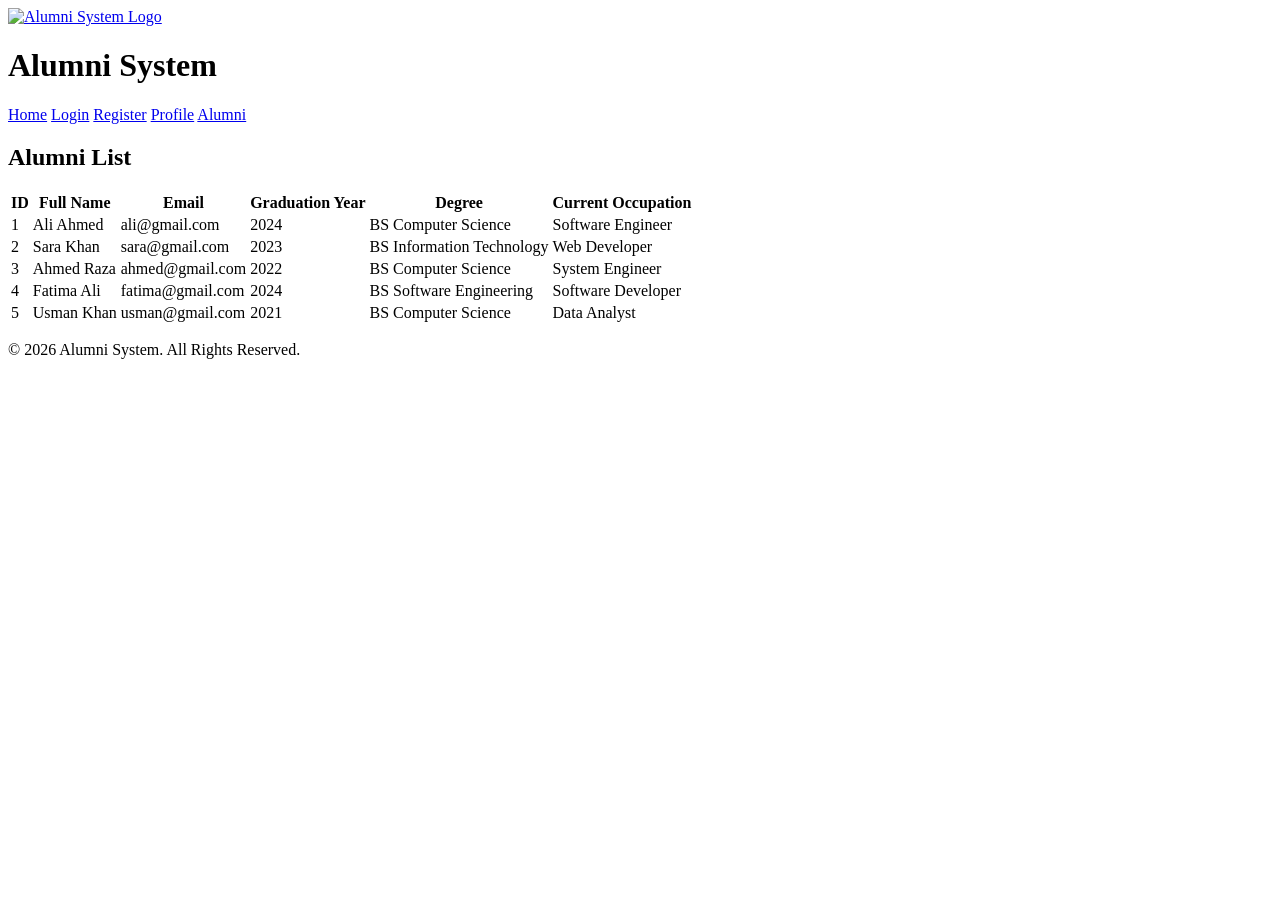
==== pages/alumni.html @ 2e616f75 "Add new alumni pages and update existing pages" ====
<!doctype html>
<html lang="en">

<head>
  <link rel="stylesheet" href="css/style.css">
  <meta charset="UTF-8">
  <meta name="viewport" content="width=device-width, initial-scale=1.0">
  <title>Alumni System - Alumni</title>
</head>

<body>

 <div class="header">

   <div class="logo">
     <a href="index.html">
       <img src="images/logo-white.png" alt="Alumni System Logo">
     </a>

     <h1>Alumni System</h1>
   </div>

   <div class="navigation">
     <a href="index.html">Home</a>
     <a href="login.html">Login</a>
     <a href="register.html">Register</a>
     <a href="profile.html">Profile</a>
     <a href="alumni.html">Alumni</a>
   </div>

 </div>

  <div class="alumni-container">

    <h2>Alumni List</h2>

<table>

  <tr>
    <th>ID</th>
    <th>Full Name</th>
    <th>Email</th>
    <th>Graduation Year</th>
    <th>Degree</th>
    <th>Current Occupation</th>
  </tr>

  <tr>
    <td>1</td>
    <td>Ali Ahmed</td>
    <td>ali@gmail.com</td>
    <td>2024</td>
    <td>BS Computer Science</td>
    <td>Software Engineer</td>
  </tr>

  <tr>
    <td>2</td>
    <td>Sara Khan</td>
    <td>sara@gmail.com</td>
    <td>2023</td>
    <td>BS Information Technology</td>
    <td>Web Developer</td>
  </tr>

  <tr>
    <td>3</td>
    <td>Ahmed Raza</td>
    <td>ahmed@gmail.com</td>
    <td>2022</td>
    <td>BS Computer Science</td>
    <td>System Engineer</td>
  </tr>

  <tr>
    <td>4</td>
    <td>Fatima Ali</td>
    <td>fatima@gmail.com</td>
    <td>2024</td>
    <td>BS Software Engineering</td>
    <td>Software Developer</td>
  </tr>

  <tr>
    <td>5</td>
    <td>Usman Khan</td>
    <td>usman@gmail.com</td>
    <td>2021</td>
    <td>BS Computer Science</td>
    <td>Data Analyst</td>
  </tr>

</table>


  </div>

  <div class="footer">
    <p>&copy; 2026 Alumni System. All Rights Reserved.</p>
  </div>

</body>

</html>
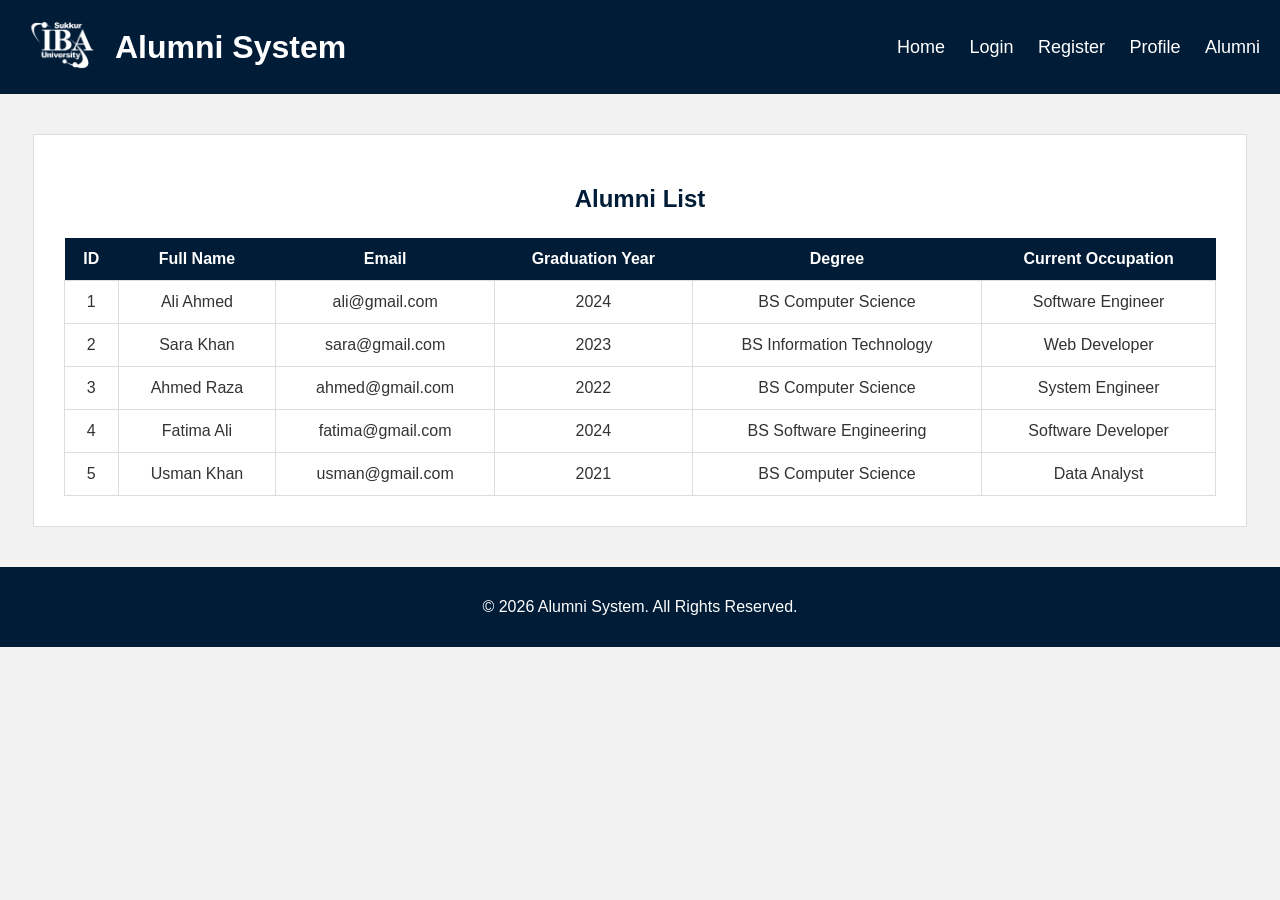
==== commit b5e98d37: "Update Alumni page" ====
--- a/pages/alumni.html
+++ b/pages/alumni.html
@@ -2,7 +2,7 @@
 <html lang="en">
 
 <head>
-  <link rel="stylesheet" href="css/style.css">
+  <link rel="stylesheet" href="../css/style.css">
   <meta charset="UTF-8">
   <meta name="viewport" content="width=device-width, initial-scale=1.0">
   <title>Alumni System - Alumni</title>
@@ -14,7 +14,7 @@
 
    <div class="logo">
      <a href="index.html">
-       <img src="images/logo-white.png" alt="Alumni System Logo">
+       <img src="../images/logo-white.png" alt="Alumni System Logo">
      </a>
 
      <h1>Alumni System</h1>
--- a/css/style.css
+++ b/css/style.css
@@ -0,0 +1,323 @@
+body {
+  font-family: Arial, sans-serif;
+  margin: 0;
+  background-color: #f2f2f2;
+  color: #333;
+}
+
+.header {
+  background-color: #011C37;
+  color: white;
+  padding: 20px;
+  display: flex;
+  justify-content: space-between;
+  align-items: center;
+}
+
+.header h1 {
+  margin: 0;
+}
+
+.logo {
+  display: flex;
+  align-items: center;
+}
+
+.logo img {
+  width: 85px;
+  height: 50px;
+  margin-right: 10px;
+}
+
+.logo h1 {
+  margin: 0;
+}
+
+.navigation a {
+  color: white;
+  text-decoration: none;
+  margin-left: 20px;
+  font-size: 18px;
+}
+
+.navigation a:hover {
+  text-decoration: underline;
+}
+
+.welcome {
+  background-color: white;
+  width: 80%;
+  margin: 30px auto;
+  padding: 20px;
+  border: 1px solid #ddd;
+}
+
+.welcome h2 {
+  color: #011C37;
+}
+
+.features {
+  background-color: white;
+  width: 80%;
+  margin: 30px auto;
+  padding: 20px;
+  border: 1px solid #ddd;
+}
+
+.features h2 {
+  color: #011C37;
+}
+
+.features li {
+  margin: 10px;
+}
+
+.join {
+  background-color: white;
+  width: 80%;
+  margin: 30px auto;
+  padding: 20px;
+  border: 1px solid #ddd;
+  text-align: center;
+}
+
+.join h2 {
+  color: #011C37;
+}
+
+button {
+  background-color: #011C37;
+  padding: 10px 20px;
+  margin: 10px;
+  border: none;
+}
+
+button a {
+  color: white;
+  text-decoration: none;
+  font-size: 16px;
+}
+
+button:hover {
+  background-color: #02345f;
+}
+
+.footer {
+  background-color: #011C37;
+  color: white;
+  text-align: center;
+  padding: 15px;
+  margin-top: 30px;
+}
+
+
+.register-container {
+  background-color: white;
+  width: 450px;
+  margin: 40px auto;
+  padding: 30px;
+  border: 1px solid #ddd;
+  text-align: center;
+}
+
+.register-container h2 {
+  color: #011C37;
+}
+
+.register-container label {
+  font-size: 16px;
+  font-weight: bold;
+}
+
+.register-container input[type="text"],
+.register-container input[type="email"],
+.register-container input[type="password"] {
+  width: 90%;
+  padding: 10px;
+  border: 1px solid #ccc;
+}
+
+.register-container input[type="submit"],
+.register-container input[type="reset"] {
+  background-color: #011C37;
+  color: white;
+  border: none;
+  padding: 10px 20px;
+  margin: 5px;
+  cursor: pointer;
+}
+
+.register-container input[type="submit"]:hover,
+.register-container input[type="reset"]:hover {
+  background-color: #02345f;
+}
+
+.register-container a {
+  color: #011C37;
+  text-decoration: none;
+}
+
+.register-container a:hover {
+  text-decoration: underline;
+}
+
+
+
+
+.login-container {
+  background-color: white;
+  width: 450px;
+  margin: 50px auto;
+  padding: 30px;
+  border: 1px solid #ddd;
+  text-align: center;
+}
+
+.login-container h2 {
+  color: #011C37;
+  font-size: 30px;
+}
+
+.login-container label {
+  font-weight: bold;
+}
+
+.login-container input[type="text"],
+.login-container input[type="password"] {
+  width: 90%;
+  padding: 12px;
+  border: 1px solid #ccc;
+}
+
+.login-container input[type="submit"],
+.login-container input[type="reset"] {
+  background-color: #011C37;
+  color: white;
+  border: none;
+  padding: 10px 25px;
+  margin: 5px;
+  cursor: pointer;
+}
+
+.login-container input[type="submit"]:hover,
+.login-container input[type="reset"]:hover {
+  background-color: #02345f;
+}
+
+.login-container a {
+  color: #011C37;
+  text-decoration: none;
+}
+
+.login-container a:hover {
+  text-decoration: underline;
+}
+
+
+
+
+
+.profile-container {
+  background-color: white;
+  width: 500px;
+  margin: 40px auto;
+  padding: 30px;
+  border: 1px solid #ddd;
+  text-align: center;
+}
+
+.profile-container img {
+  width: 150px;
+  height: 150px;
+  border-radius: 50%;
+  border: 3px solid #011C37;
+}
+
+.profile-container h2 {
+  color: #011C37;
+  margin-top: 20px;
+}
+
+.profile-info {
+  text-align: left;
+  margin-top: 20px;
+}
+
+.profile-info p {
+  padding: 10px;
+  margin: 0;
+  border-bottom: 1px solid #ddd;
+}
+
+.profile-info strong {
+  color: #011C37;
+}
+
+.profile-container button {
+  background-color: #011C37;
+  padding: 10px 20px;
+  margin-top: 20px;
+  border: none;
+}
+
+.profile-container button a {
+  color: white;
+  text-decoration: none;
+}
+
+.profile-container button:hover {
+  background-color: #02345f;
+}
+
+.profile-container img {
+  width: 150px;
+  height: 150px;
+  border-radius: 50%;
+  border: 3px solid #011C37;
+}
+
+
+
+.alumni-container {
+  background-color: white;
+  width: 90%;
+  margin: 40px auto;
+  padding: 30px;
+  border: 1px solid #ddd;
+  text-align: center;
+}
+
+.alumni-container h2 {
+  color: #011C37;
+  margin-bottom: 25px;
+}
+
+table {
+  width: 100%;
+  border-collapse: collapse;
+}
+
+th {
+  background-color: #011C37;
+  color: white;
+  padding: 12px;
+}
+
+td {
+  padding: 12px;
+  border: 1px solid #ddd;
+}
+
+tr:hover {
+  background-color: #f2f2f2;
+}
+
+
+
+.footer {
+  background-color: #011C37;
+  color: white;
+  text-align: center;
+  padding: 15px;
+  margin-top: 30px;
+}
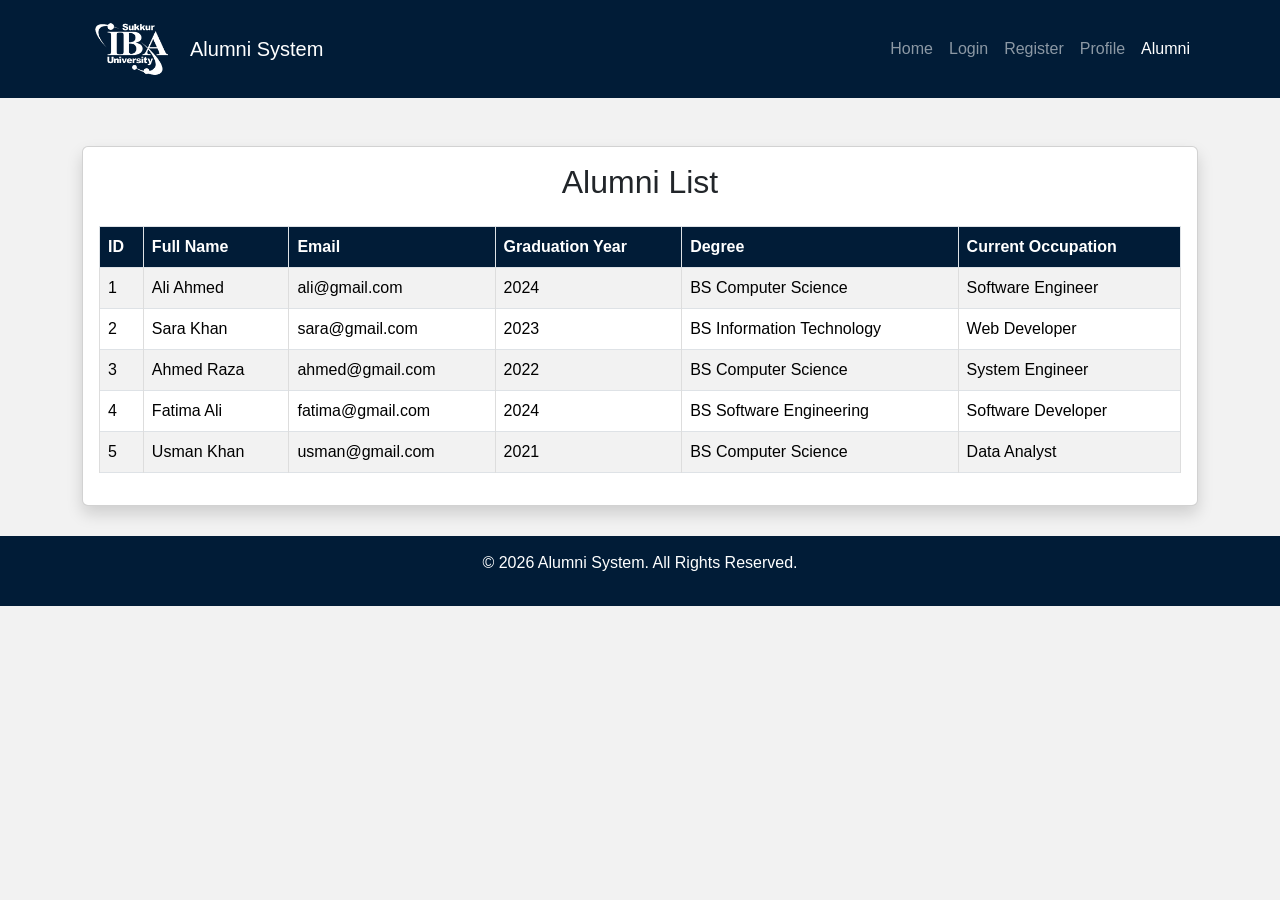
==== commit 3070ebbb: "Updated all website pages with Bootstrap" ====
--- a/pages/alumni.html
+++ b/pages/alumni.html
@@ -2,103 +2,154 @@
 <html lang="en">
 
 <head>
+  <link href="https://cdn.jsdelivr.net/npm/bootstrap@5.3.8/dist/css/bootstrap.min.css" rel="stylesheet">
   <link rel="stylesheet" href="../css/style.css">
   <meta charset="UTF-8">
   <meta name="viewport" content="width=device-width, initial-scale=1.0">
   <title>Alumni System - Alumni</title>
 </head>
 
+
 <body>
 
- <div class="header">
 
-   <div class="logo">
-     <a href="index.html">
-       <img src="../images/logo-white.png" alt="Alumni System Logo">
-     </a>
+ <nav class="navbar navbar-expand-lg navbar-dark py-3" style="background-color: #011C37;">
+    <div class="container">
+        <a class="navbar-brand d-flex align-items-center" href="../index.html">
+            <img src="../images/logo-white.png" alt="Alumni System Logo" width="100" class="me-2">
+            Alumni System
+        </a>
 
-     <h1>Alumni System</h1>
-   </div>
+        <button class="navbar-toggler" type="button" data-bs-toggle="collapse" data-bs-target="#navbarNav">
+            <span class="navbar-toggler-icon"></span>
+        </button>
 
-   <div class="navigation">
-     <a href="index.html">Home</a>
-     <a href="login.html">Login</a>
-     <a href="register.html">Register</a>
-     <a href="profile.html">Profile</a>
-     <a href="alumni.html">Alumni</a>
-   </div>
+        <div class="collapse navbar-collapse" id="navbarNav">
+            <ul class="navbar-nav ms-auto">
 
- </div>
+                <li class="nav-item">
+                    <a class="nav-link" href="../index.html">
+                        Home
+                    </a>
+                </li>
 
-  <div class="alumni-container">
+                <li class="nav-item">
+                    <a class="nav-link" href="login.html">
+                        Login
+                    </a>
+                </li>
 
-    <h2>Alumni List</h2>
+                <li class="nav-item">
+                    <a class="nav-link" href="register.html">
+                        Register
+                    </a>
+                </li>
 
-<table>
+                <li class="nav-item">
+                    <a class="nav-link" href="profile.html">
+                        Profile
+                    </a>
+                </li>
 
-  <tr>
-    <th>ID</th>
-    <th>Full Name</th>
-    <th>Email</th>
-    <th>Graduation Year</th>
-    <th>Degree</th>
-    <th>Current Occupation</th>
-  </tr>
-
-  <tr>
-    <td>1</td>
-    <td>Ali Ahmed</td>
-    <td>ali@gmail.com</td>
-    <td>2024</td>
-    <td>BS Computer Science</td>
-    <td>Software Engineer</td>
-  </tr>
-
-  <tr>
-    <td>2</td>
-    <td>Sara Khan</td>
-    <td>sara@gmail.com</td>
-    <td>2023</td>
-    <td>BS Information Technology</td>
-    <td>Web Developer</td>
-  </tr>
-
-  <tr>
-    <td>3</td>
-    <td>Ahmed Raza</td>
-    <td>ahmed@gmail.com</td>
-    <td>2022</td>
-    <td>BS Computer Science</td>
-    <td>System Engineer</td>
-  </tr>
-
-  <tr>
-    <td>4</td>
-    <td>Fatima Ali</td>
-    <td>fatima@gmail.com</td>
-    <td>2024</td>
-    <td>BS Software Engineering</td>
-    <td>Software Developer</td>
-  </tr>
-
-  <tr>
-    <td>5</td>
-    <td>Usman Khan</td>
-    <td>usman@gmail.com</td>
-    <td>2021</td>
-    <td>BS Computer Science</td>
-    <td>Data Analyst</td>
-  </tr>
-
-</table>
+                <li class="nav-item">
+                    <a class="nav-link active" href="alumni.html">
+                        Alumni
+                    </a>
+                </li>
+            </ul>
+        </div>
+    </div>
+</nav>
 
 
-  </div>
+
+
+
+
+<div class="container mt-5">
+    <div class="card shadow">
+        <div class="card-body">
+
+            <h2 class="text-center mb-4">
+                Alumni List
+            </h2>
+
+            <div class="table-responsive">
+                <table class="table table-striped table-hover table-bordered">
+
+                    <thead>
+                        <tr style="--bs-table-bg:#011C37; --bs-table-color:#fff;">
+                            <th>ID</th>
+                            <th>Full Name</th>
+                            <th>Email</th>
+                            <th>Graduation Year</th>
+                            <th>Degree</th>
+                            <th>Current Occupation</th>
+                        </tr>
+                    </thead>
+
+                    <tbody>
+                        <tr>
+                            <td>1</td>
+                            <td>Ali Ahmed</td>
+                            <td>ali@gmail.com</td>
+                            <td>2024</td>
+                            <td>BS Computer Science</td>
+                            <td>Software Engineer</td>
+                        </tr>
+
+                        <tr>
+                            <td>2</td>
+                            <td>Sara Khan</td>
+                            <td>sara@gmail.com</td>
+                            <td>2023</td>
+                            <td>BS Information Technology</td>
+                            <td>Web Developer</td>
+                        </tr>
+
+                        <tr>
+                            <td>3</td>
+                            <td>Ahmed Raza</td>
+                            <td>ahmed@gmail.com</td>
+                            <td>2022</td>
+                            <td>BS Computer Science</td>
+                            <td>System Engineer</td>
+                        </tr>
+
+                        <tr>
+                            <td>4</td>
+                            <td>Fatima Ali</td>
+                            <td>fatima@gmail.com</td>
+                            <td>2024</td>
+                            <td>BS Software Engineering</td>
+                            <td>Software Developer</td>
+                        </tr>
+
+                        <tr>
+                            <td>5</td>
+                            <td>Usman Khan</td>
+                            <td>usman@gmail.com</td>
+                            <td>2021</td>
+                            <td>BS Computer Science</td>
+                            <td>Data Analyst</td>
+                        </tr>
+
+                    </tbody>
+                </table>
+            </div>
+        </div>
+    </div>
+</div>
+
+
+
+
 
   <div class="footer">
     <p>&copy; 2026 Alumni System. All Rights Reserved.</p>
   </div>
 
+	<script src="https://cdn.jsdelivr.net/npm/bootstrap@5.3.8/dist/js/bootstrap.bundle.min.js"></script>
+
 </body>
-
 </html>
--- a/css/style.css
+++ b/css/style.css
@@ -5,6 +5,10 @@
   color: #333;
 }
 
+
+
+
+
 .header {
   background-color: #011C37;
   color: white;
@@ -18,6 +22,7 @@
   margin: 0;
 }
 
+
 .logo {
   display: flex;
   align-items: center;
@@ -64,6 +69,11 @@
   border: 1px solid #ddd;
 }
 
+
+
+
+
+
 .features h2 {
   color: #011C37;
 }
@@ -102,13 +112,12 @@
   background-color: #02345f;
 }
 
-.footer {
-  background-color: #011C37;
-  color: white;
-  text-align: center;
-  padding: 15px;
-  margin-top: 30px;
-}
+
+
+
+
+
+
 
 
 .register-container {
@@ -164,6 +173,12 @@
 
 
 
+
+
+
+
+
+
 .login-container {
   background-color: white;
   width: 450px;
@@ -217,6 +232,12 @@
 
 
 
+
+
+
+
+
+
 .profile-container {
   background-color: white;
   width: 500px;
@@ -278,6 +299,14 @@
 
 
 
+
+
+
+
+
+
+
+
 .alumni-container {
   background-color: white;
   width: 90%;
@@ -314,6 +343,9 @@
 
 
 
+
+
+
 .footer {
   background-color: #011C37;
   color: white;
